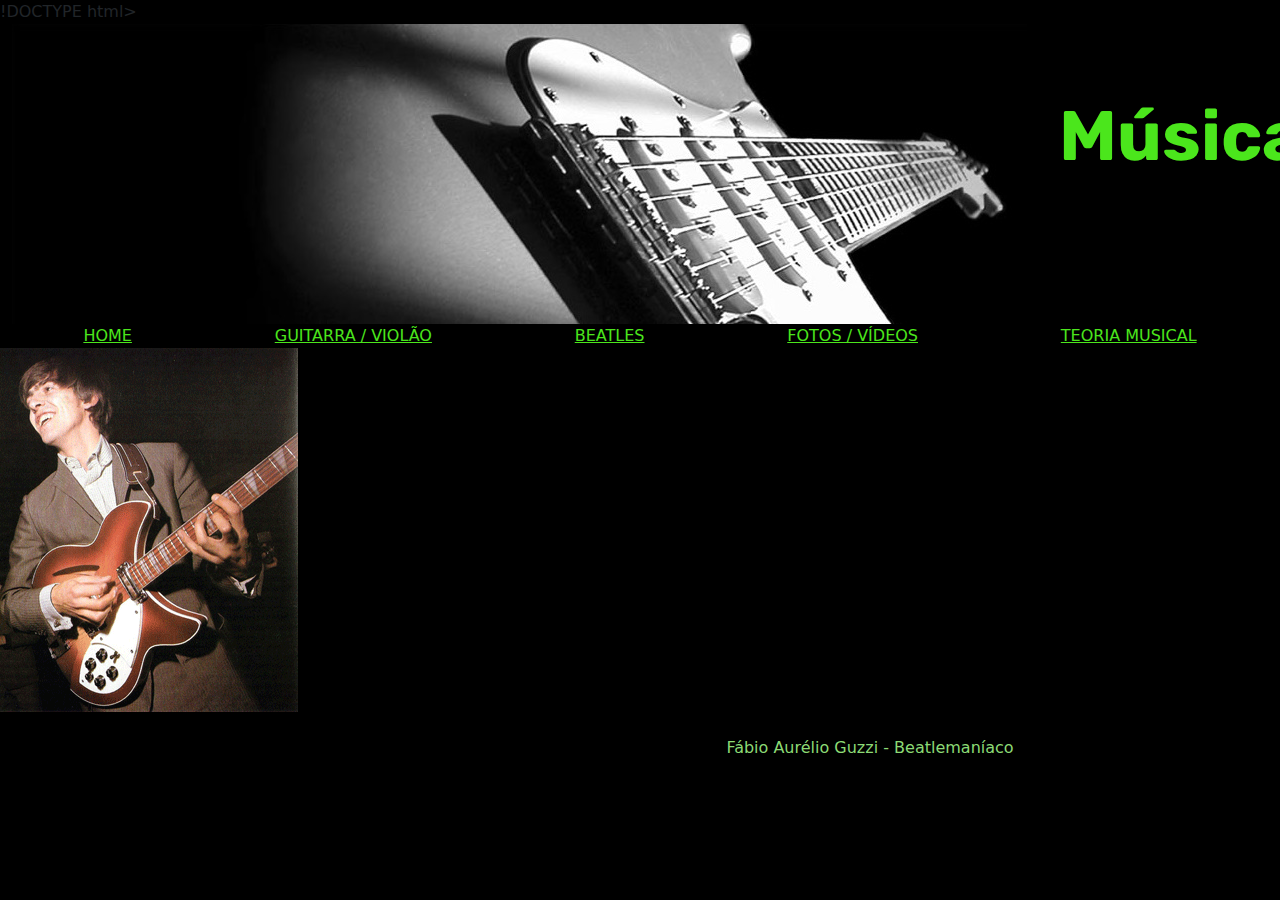
==== beatles.html @ c81e7551 "demais paginas" ====
!DOCTYPE html>
<html lang="pt_BR">

<head>
    <meta charset="UTF-8">
    <meta http-equiv="X-UA-Compatible" content="IE=edge">
    <meta name="viewport" content="width=device-width, initial-scale=1.0">
    <title>Beatles</title>
    <link rel="stylesheet" href="/bootstrap-5.2.0/css/bootstrap.min.css">
    <link rel="stylesheet" href="/css/style.css">
</head>

<body>
    
    <header>

        <div class="container-fluid first">
            <img src="/images/guita.jpg" alt="guitarra">
        </div>

        <div class="cabtxt">
            <p class="text-start"></p> <br>
            <p class="text-center">Música</p> <br>
            <p class="text-end"></p>
        </div>
        
    </header>

    <div class="container-fluid second">

        <nav class="menu">  
            <a class="item" href="/index.html">Home</a>
            <a class="item" href="/guivi.html">Guitarra / Violão</a> 
            <a class="item" href="/beatles.html">Beatles</a>
            <a class="item" href="/fotos.html">Fotos / Vídeos</a>
            <a class="item" href="/teoria.html">Teoria Musical</a>
        </nav>

    </div>



    <main>

        <img src="/images/george.gif" alt="beatles">

    </main>

    <footer>

        <div class="container-fluid third">
            
            <br>
            <p>Fábio Aurélio Guzzi - Beatlemaníaco</p><br>
             
        </div>
 
    </footer>

    <script src="/bootstrap-5.2.0/js/bootstrap.bundle.min.js"></script>
    <script src="/js/script.js"></script>


</body>
---- css/style.css ----
*{
    margin: 0;
    padding: 0;
    box-sizing: border-box;
}

@font-face {
    font-family: "Rubik-Bold";
    src: url(/fonts/Rubik-Bold.ttf);
}

@font-face {
    font-family: "Rubik-Italic-Variable";
    src: url(/fonts/Rubik-Italic-VariableFont_wght.ttf);
}

body{
    background-color: black;
    background-repeat: no-repeat;
    height: 800px;
    
}

header{
    display: flex;
    max-width: 1740px;
} 

header .container-fluid .first{
    margin-left: 0px;
}

header .cabtxt{
    color:rgb(7, 85, 210);
    width: 700px;
    padding: 20px;
     
}  

header .text-center{
    font-family: "Rubik-Bold";
    font-size: 70px;
    color: rgb(75, 230, 28);
}

header .text-end{
    font-family: "Rubik-Italic-Variable";
    font-size: medium;
    color: rgb(75, 230, 28);
}

.menu{
    display: flex;    
    justify-content: space-around;
    background-color:rgb(0, 0, 0);
     
}

.menu .item{
    color:rgb(75, 230, 28);
    text-transform: uppercase;
}

section{
    width: 1740px;
    font-family: "Rubik-Bold";
    color:rgb(140, 218, 117);
    text-align: center;
    margin-top: 40px;
}

section marquee.beat{
    color:rgb(140, 218, 117);
    font-size: 60px;
}

footer{
    display: flex;
    width: 1740px;
}

footer .container-fluid.third{
    color:rgb(140, 218, 117);
    text-align: center;
}

@media screen and (max-width: 991px){
    
    .cabtxt{
        display: none;
    }

    .menu{
        margin-left: 180px;
    }

    section{
        max-width: 900px;
    }
}

@media screen and (max-width: 899px){

    

}
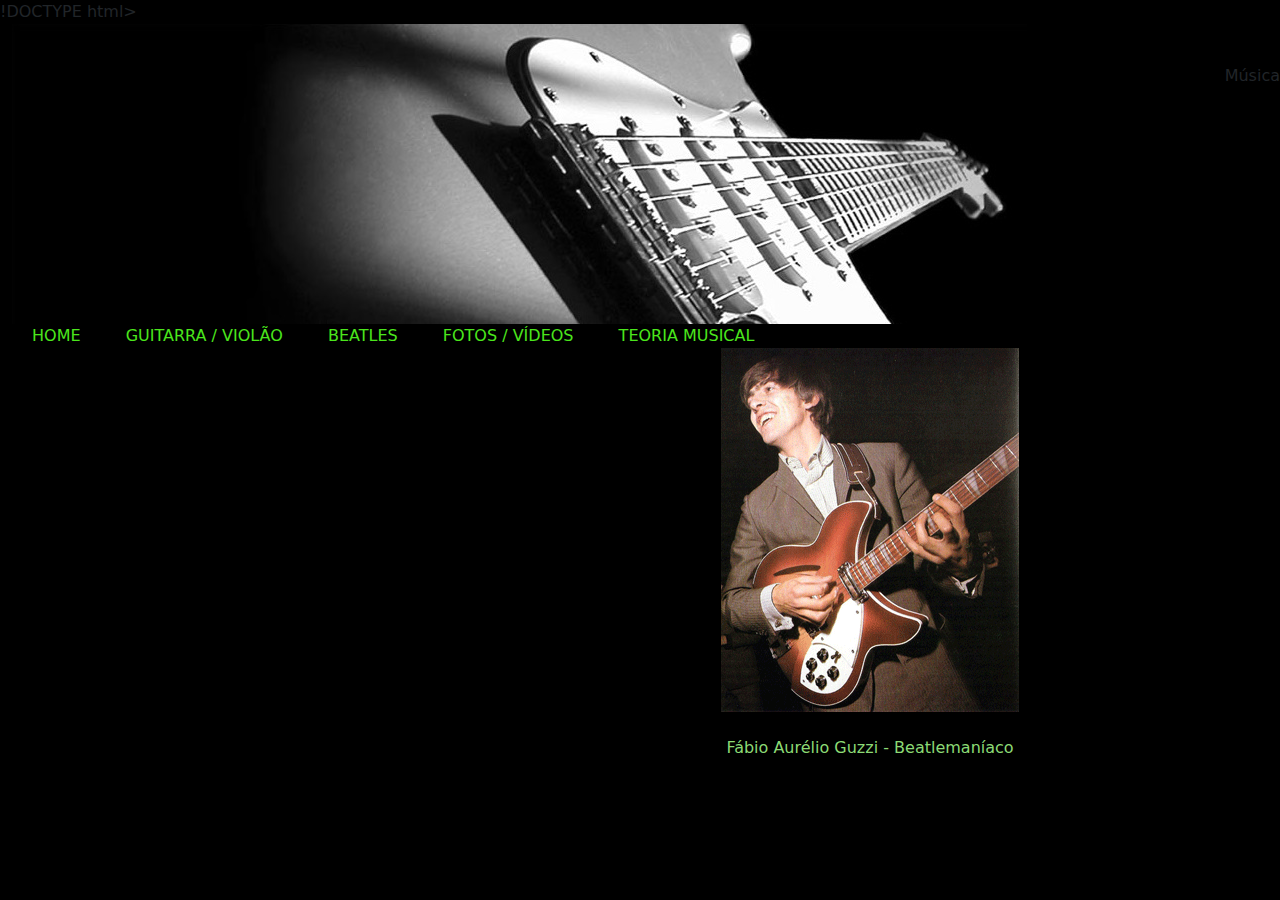
==== commit 44e4a1b0: "desktop" ====
--- a/beatles.html
+++ b/beatles.html
@@ -6,8 +6,8 @@
     <meta http-equiv="X-UA-Compatible" content="IE=edge">
     <meta name="viewport" content="width=device-width, initial-scale=1.0">
     <title>Beatles</title>
-    <link rel="stylesheet" href="/bootstrap-5.2.0/css/bootstrap.min.css">
-    <link rel="stylesheet" href="/css/style.css">
+    <link rel="stylesheet" href="./bootstrap-5.2.0/css/bootstrap.min.css">
+    <link rel="stylesheet" href="./css/style.css">
 </head>
 
 <body>
@@ -15,7 +15,7 @@
     <header>
 
         <div class="container-fluid first">
-            <img src="/images/guita.jpg" alt="guitarra">
+            <img src="./images/guita.jpg" alt="guitarra">
         </div>
 
         <div class="cabtxt">
@@ -29,11 +29,11 @@
     <div class="container-fluid second">
 
         <nav class="menu">  
-            <a class="item" href="/index.html">Home</a>
-            <a class="item" href="/guivi.html">Guitarra / Violão</a> 
-            <a class="item" href="/beatles.html">Beatles</a>
-            <a class="item" href="/fotos.html">Fotos / Vídeos</a>
-            <a class="item" href="/teoria.html">Teoria Musical</a>
+            <a class="item" href="./index.html">Home</a>
+            <a class="item" href="./guivi.html">Guitarra / Violão</a> 
+            <a class="item" href="./beatles.html">Beatles</a>
+            <a class="item" href="./fotos.html">Fotos / Vídeos</a>
+            <a class="item" href="./teoria.html">Teoria Musical</a>
         </nav>
 
     </div>
@@ -42,7 +42,7 @@
 
     <main>
 
-        <img src="/images/george.gif" alt="beatles">
+        <img src="./images/george.gif" alt="beatles">
 
     </main>
 
@@ -57,8 +57,8 @@
  
     </footer>
 
-    <script src="/bootstrap-5.2.0/js/bootstrap.bundle.min.js"></script>
-    <script src="/js/script.js"></script>
+    <script src="./bootstrap-5.2.0/js/bootstrap.bundle.min.js"></script>
+    <script src="./js/script.js"></script>
 
 
 </body>--- a/css/style.css
+++ b/css/style.css
@@ -1,9 +1,11 @@
+/* RESET CSS */
 *{
     margin: 0;
     padding: 0;
     box-sizing: border-box;
 }
 
+/* FONTES */
 @font-face {
     font-family: "Rubik-Bold";
     src: url(/fonts/Rubik-Bold.ttf);
@@ -14,64 +16,66 @@
     src: url(/fonts/Rubik-Italic-VariableFont_wght.ttf);
 }
 
+
+/* DESKTOP (ACIMA DE 992 PX) */
 body{
     background-color: black;
     background-repeat: no-repeat;
     height: 800px;
-    
 }
 
 header{
     display: flex;
     max-width: 1740px;
+    justify-content: space-between;
 } 
 
-header .container-fluid .first{
-    margin-left: 0px;
+header .img{
+    margin-bottom: 0px;
+    height: 300px;
 }
 
-header .cabtxt{
-    color:rgb(7, 85, 210);
-    width: 700px;
-    padding: 20px;
-     
-}  
-
-header .text-center{
-    font-family: "Rubik-Bold";
-    font-size: 70px;
-    color: rgb(75, 230, 28);
+h1{
+    margin-top: 0px;
 }
 
-header .text-end{
-    font-family: "Rubik-Italic-Variable";
-    font-size: medium;
-    color: rgb(75, 230, 28);
+
+header .hamb{
+    display: none;
+    height: 300px;
 }
 
-.menu{
-    display: flex;    
-    justify-content: space-around;
+header .menu{
+    display: flex;
+    flex-direction: column;   
+    justify-content: center;
     background-color:rgb(0, 0, 0);
-     
+    height: 300px;
+    margin-top: 10px;
 }
 
 .menu .item{
     color:rgb(75, 230, 28);
     text-transform: uppercase;
+    text-decoration: none;
+    padding: 20px;
 }
 
-section{
+main{
     width: 1740px;
     font-family: "Rubik-Bold";
     color:rgb(140, 218, 117);
     text-align: center;
-    margin-top: 40px;
+    
 }
 
-section marquee.beat{
+main .saudacao{
+    margin-top: 5px;
+}
+
+main .beat{
     color:rgb(140, 218, 117);
-    font-size: 60px;
+    font-size: 30px;
 }
 
 footer{
@@ -79,28 +83,35 @@
     width: 1740px;
 }
 
-footer .container-fluid.third{
+footer .container-fluid{
     color:rgb(140, 218, 117);
     text-align: center;
 }
 
+
+/* TABLET DE 991 A 768 PX*/
 @media screen and (max-width: 991px){
     
-    .cabtxt{
-        display: none;
-    }
+        
+    .container-fluid{
+        align-content: center;
 
-    .menu{
-        margin-left: 180px;
     }
 
     section{
         max-width: 900px;
+        align-content: left;
+    }
+
+    section .saudacao{
+        display: flex;
+        justify-content: center;
     }
 }
 
 @media screen and (max-width: 899px){
 
+
     
 
 }
